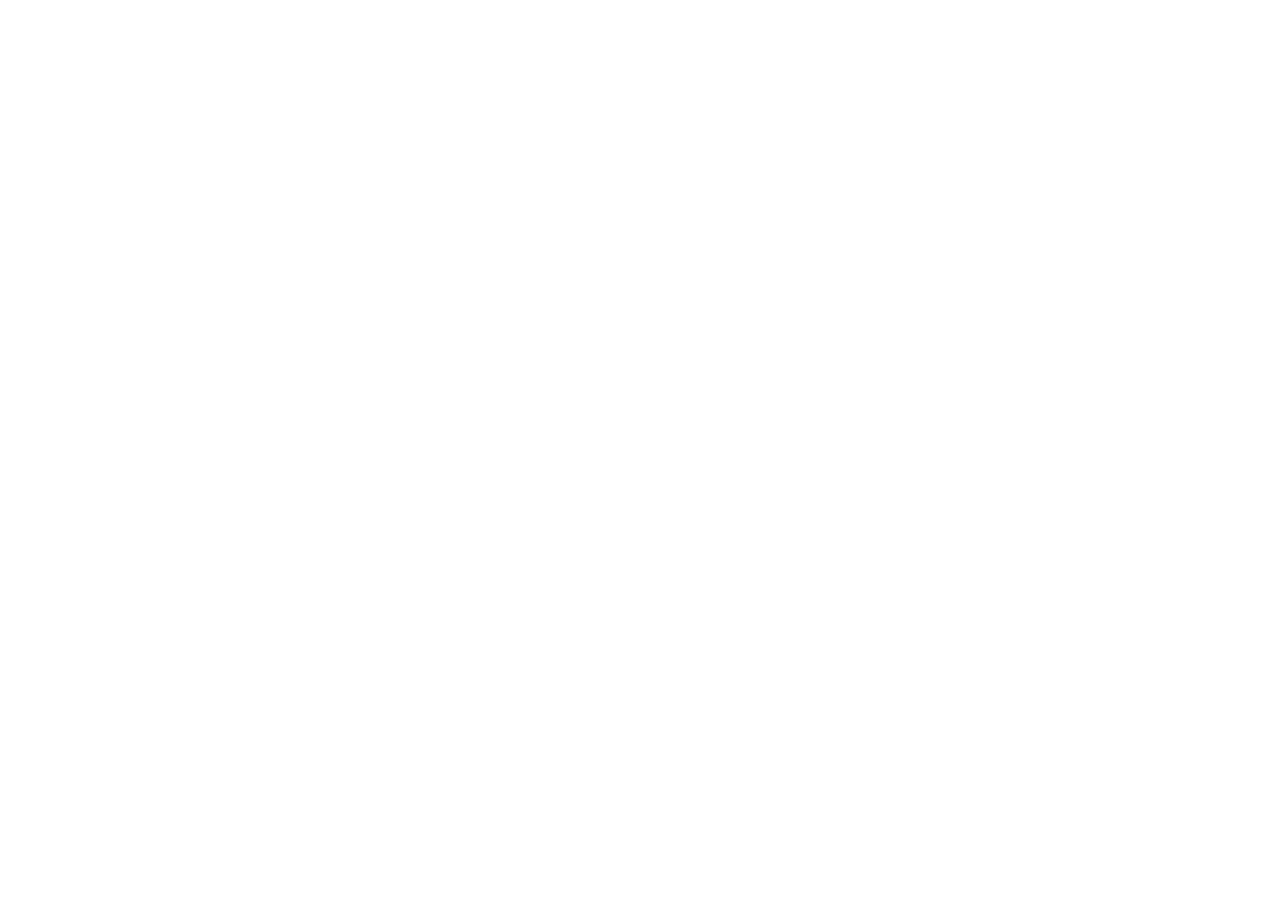
==== index.html @ 91d093c4 "basics" ====
<!DOCTYPE html>
<html lang="en">
  <head>
    <meta charset="UTF-8" />
    <meta name="viewport" content="width=device-width, initial-scale=1.0" />
    <title>Gphotography</title>
  </head>
  <body></body>
</html>
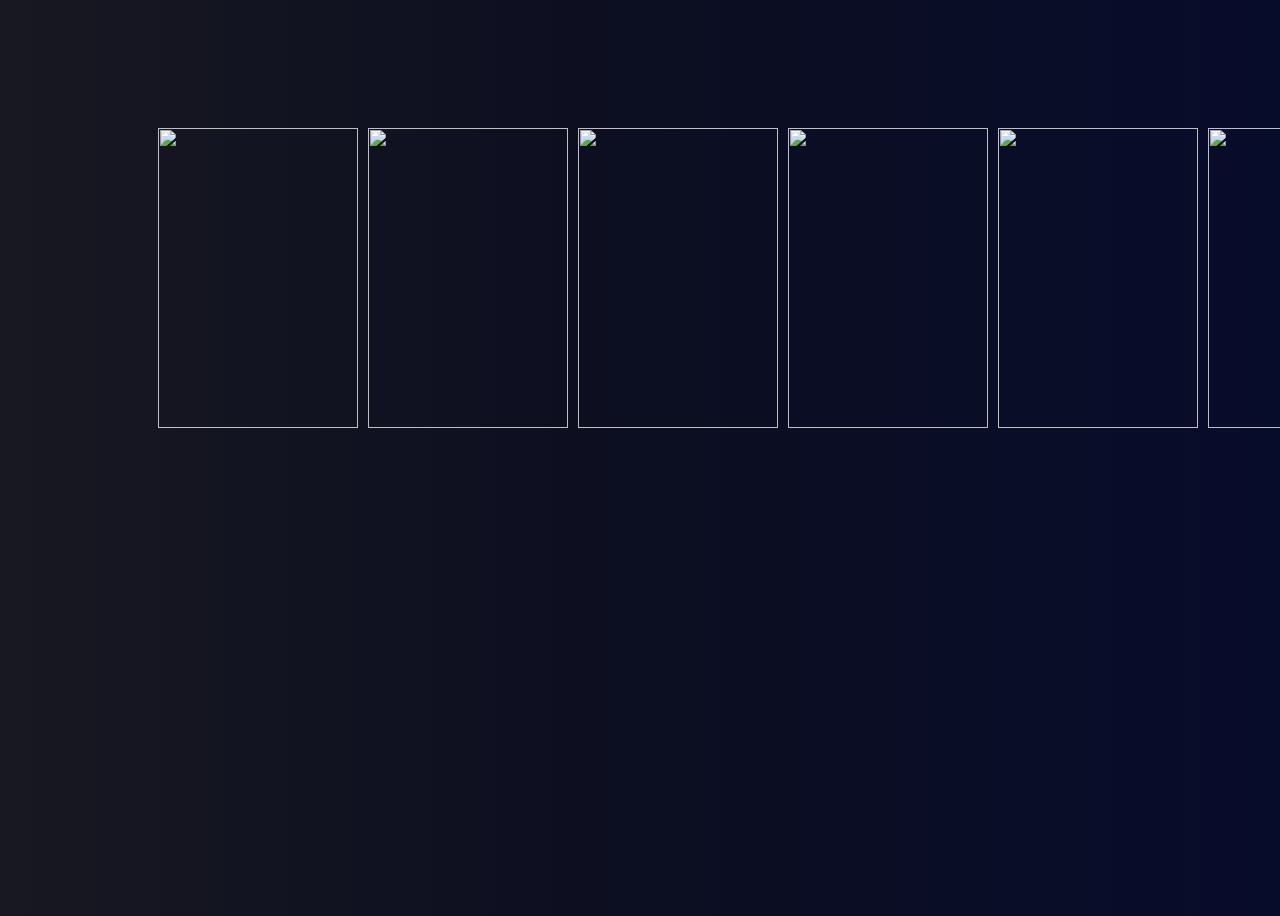
==== commit ea016050: "htmlcss" ====
--- a/index.html
+++ b/index.html
@@ -4,6 +4,19 @@
     <meta charset="UTF-8" />
     <meta name="viewport" content="width=device-width, initial-scale=1.0" />
     <title>Gphotography</title>
+    <link href="style.css" rel="stylesheet" />
   </head>
-  <body></body>
+  <body>
+    <div id="mainimg">
+      <img src="./assets/images/IMG_3127.jpg" />
+      <img src="./assets/images/IMG_3136-2 (1).jpg" />
+      <img src="./assets/images/IMG_3136-2.jpg" />
+      <img src="./assets/images/IMG_3151.jpg" />
+      <img src="./assets/images/IMG_3160-2.jpg" />
+      <img src="./assets/images/IMG_3231.jpg" />
+      <img src="./assets/images/IMG_3240.jpg" />
+    </div>
+
+    <script src="main.js"></script>
+  </body>
 </html>
--- a/style.css
+++ b/style.css
@@ -0,0 +1,21 @@
+body {
+  height: 100vh;
+  width: 100%;
+  overflow: hidden;
+  background: linear-gradient(to right, #171821, #0c0e21, #080c2b);
+}
+
+div {
+  display: flex;
+  gap: 10px;
+  position: absolute;
+  margin-top: 120px;
+  margin-left: 150px;
+}
+
+img {
+  width: 200px;
+  height: 300px;
+  object-fit: cover;
+  object-position: center;
+}
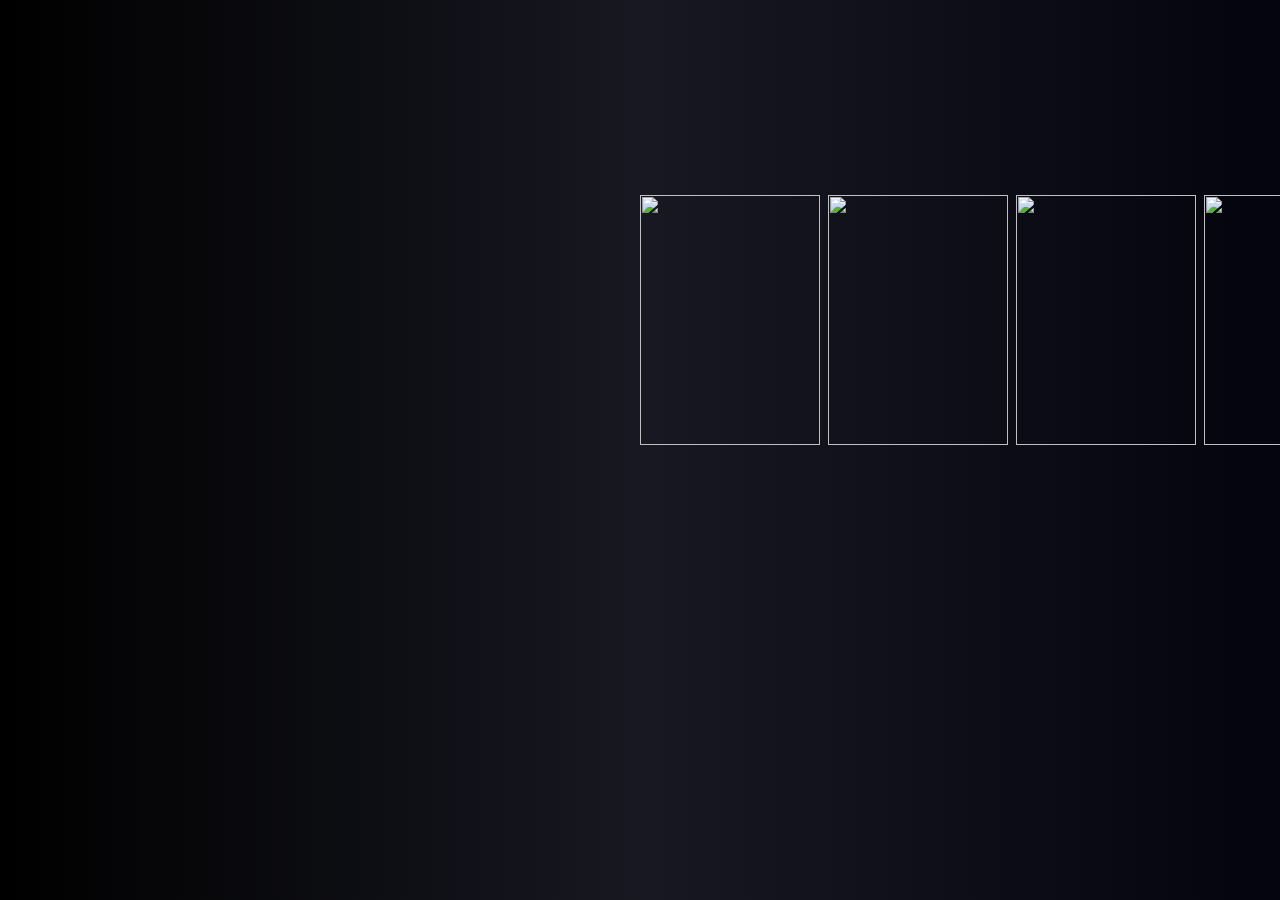
==== commit 35c16cd1: "done paralax" ====
--- a/index.html
+++ b/index.html
@@ -7,14 +7,42 @@
     <link href="style.css" rel="stylesheet" />
   </head>
   <body>
-    <div id="mainimg">
-      <img src="./assets/images/IMG_3127.jpg" />
-      <img src="./assets/images/IMG_3136-2 (1).jpg" />
-      <img src="./assets/images/IMG_3136-2.jpg" />
-      <img src="./assets/images/IMG_3151.jpg" />
-      <img src="./assets/images/IMG_3160-2.jpg" />
-      <img src="./assets/images/IMG_3231.jpg" />
-      <img src="./assets/images/IMG_3240.jpg" />
+    <div
+      class="imgs"
+      id="image-track"
+      data-mouse-down-at="0"
+      data-prev-percentage="0"
+    >
+      <img
+        class="image"
+        src="https://res.cloudinary.com/jnto/image/upload/w_750,h_503,fl_lossy,f_auto/v1531981666/fujiguide/SG010_6"
+        draggable="false"
+      />
+      <img
+        class="image"
+        src="https://upload.wikimedia.org/wikipedia/commons/thumb/d/d1/Mount_Everest_as_seen_from_Drukair2_PLW_edit.jpg/1200px-Mount_Everest_as_seen_from_Drukair2_PLW_edit.jpg"
+        draggable="false"
+      />
+      <img
+        class="image"
+        src="https://upload.wikimedia.org/wikipedia/commons/8/8c/Ushb.jpg"
+        draggable="false"
+      />
+      <img
+        class="image"
+        src="https://wildguru.com/wp-content/uploads/2020/11/tetnuldi-main.jpg"
+        draggable="false"
+      />
+      <img
+        class="image"
+        src="https://cdn.georgiantravelguide.com/storage/files/mestia-in-winter-mestiya-zimoy-mestia-ghamit.jpg"
+        draggable="false"
+      />
+      <img
+        class="image"
+        src="https://www.advantour.com/img/georgia/tusheti/tusheti-omalo.jpg"
+        draggable="false"
+      />
     </div>
 
     <script src="main.js"></script>
--- a/style.css
+++ b/style.css
@@ -1,21 +1,24 @@
 body {
+  margin: 0px;
+  padding: 0px;
   height: 100vh;
-  width: 100%;
+  width: 100vw;
   overflow: hidden;
-  background: linear-gradient(to right, #171821, #0c0e21, #080c2b);
+  background: linear-gradient(to right, hsl(0, 0%, 0%), #171821, #03040d);
 }
 
-div {
+.imgs {
   display: flex;
-  gap: 10px;
+  gap: 8px;
   position: absolute;
-  margin-top: 120px;
-  margin-left: 150px;
+  margin-top: 25%;
+  margin-left: 50%;
+  transform: translate(0%, -50%);
 }
 
-img {
-  width: 200px;
-  height: 300px;
+.image {
+  width: 180px;
+  height: 250px;
   object-fit: cover;
-  object-position: center;
+  object-position: 100% 50%;
 }
